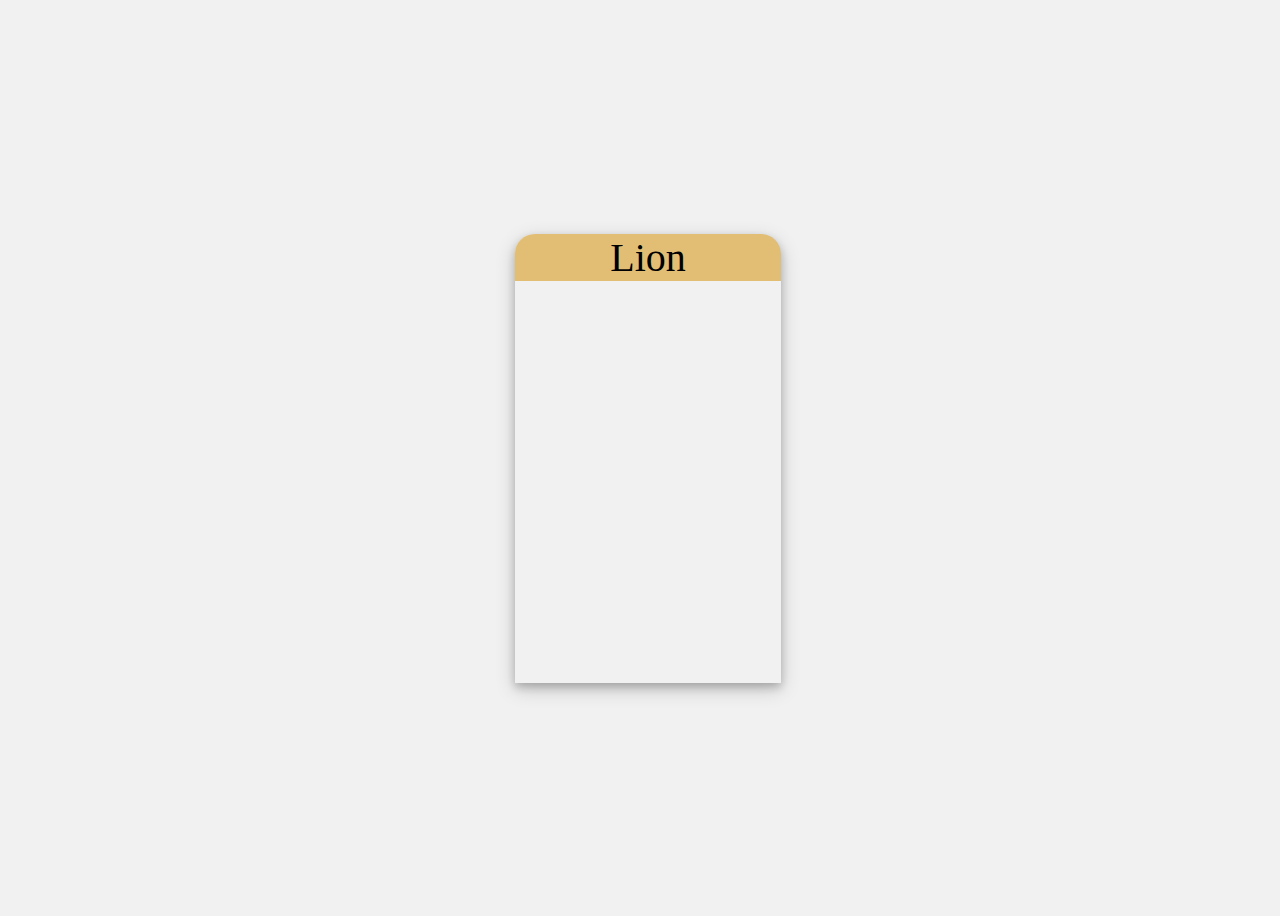
==== Task/Task 2/index.html @ 2f77d97c "Add files via upload" ====
<!DOCTYPE html>
<html lang="en">

<head>
    <meta charset="UTF-8">
    <meta http-equiv="X-UA-Compatible" content="IE=edge">
    <meta name="viewport" content="width=device-width, initial-scale=1.0">
    <title>Local font</title>
    <link rel="stylesheet" href="style.css">
</head>

<body>


    <div class="card">
        <div class="title">Lion</div>
        <img src="https://images.unsplash.com/photo-1534188753412-3e26d0d618d6?ixlib=rb-1.2.1&ixid=eyJhcHBfaWQiOjEyMDd9&auto=format&fit=crop&w=634&q=80"
            height="400px" alt="" />


        <p class="hovercontent">The lion (Panthera leo) is a large cat of the genus Panthera native to Africa and India.
            It has a muscular,
            broad-chested body; short, rounded head; round ears; and a hairy tuft at the end of its tail. It is sexually
            dimorphic; adult male lions are larger than females and have a prominent mane. It is a social species,
            forming groups called prides. A lion's pride consists of a few adult males, related females, and cubs.
            Groups of female lions usually hunt together, preying mostly on large ungulates. The lion is an apex and
            keystone predator; although some lions scavenge when opportunities occur and have been known to hunt humans,
            lions typically do not actively seek out and prey on humans.</p>
    </div>
</body>

</html>
---- Task/Task 2/style.css ----
@font-face {
    font-family: "Pacifico";
    src: url(font/Pacifico.ttf) format('truetype');
}

@font-face {
    font-family: "Andika";
    src: url(font/AndikaNewBasic-I.ttf) format('truetype');
}

body {
    display: flex;
    justify-content: center;
    align-items: center;
    width: 100vw;
    height: 100vh;
    background: #f1f1f1;
}

.card {
    height: 449px;
    width: 266.7px;
    background: #f1f1f1;
    border-radius: 20px 20px 0px 0px;
    box-shadow: 0 4px 8px 0 rgba(0, 0, 0, 0.2), 0 6px 20px 0 rgba(0, 0, 0, 0.19);
}



.title {
    font-size: 40px;
    text-align: center;
    background-color: rgba(215, 160, 42, 0.626);
    font-family: Pacifico;
    border-radius: 20px 20px 0px 0px;

}

.card:hover .hovercontent {
    opacity: 1;
    height: 100%;

}

.hovercontent {
    overflow-x: auto;
    font-family: "Andika", sans-serif;
    text-align: justify;
    font-size: 1.2em;
    opacity: 0;
    position: relative;
    top: -485px;
    background: #f1f1f1;
    color: rgb(16, 14, 14);
    width: 266.7px;
    height: 400px;
    transition: 0.8s ease;
    border-radius: 10px;
}

img {
    border-radius: 0px 0px 20px 20px;
}
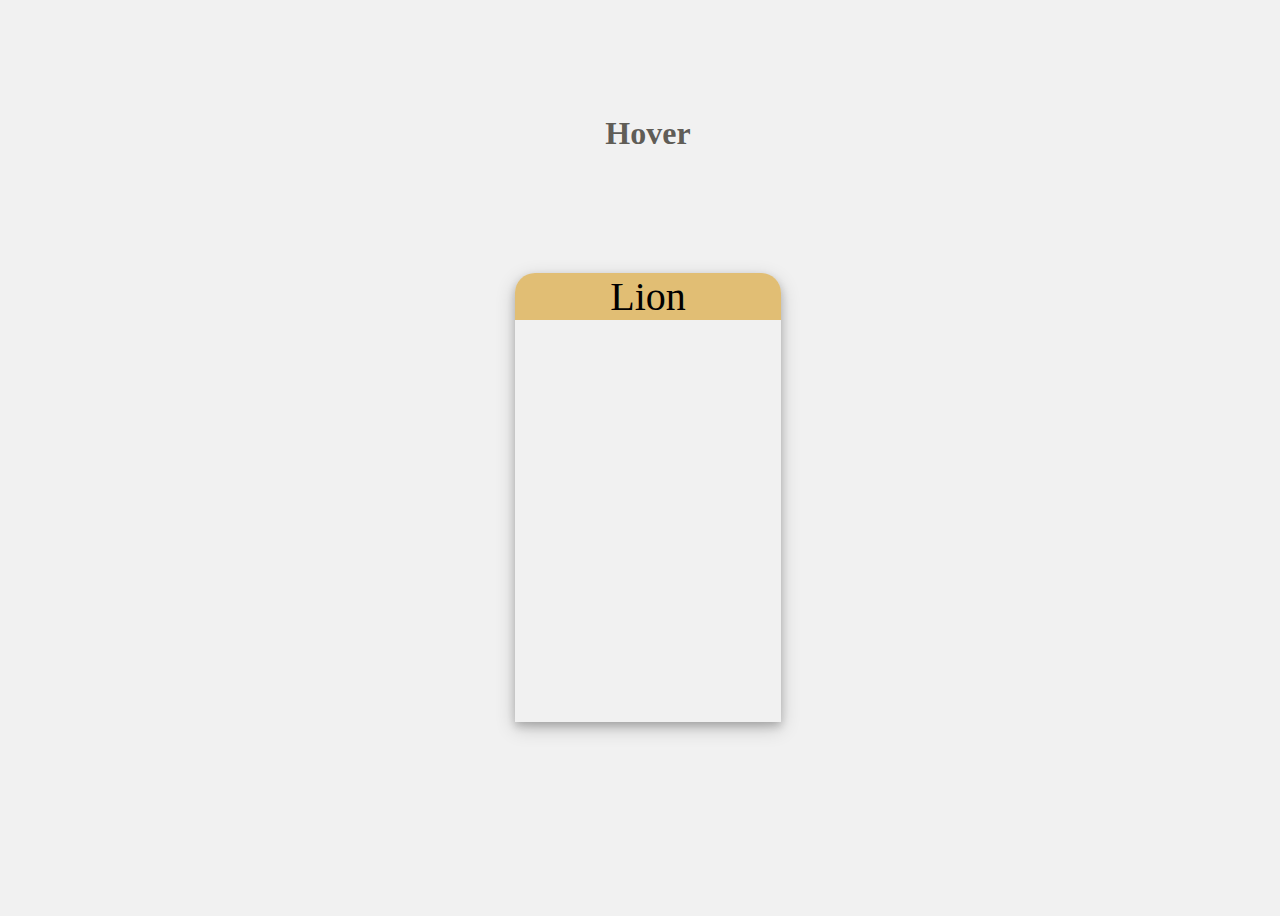
==== commit 5fe6302b: "Add files via upload" ====
--- a/Task/Task 2/index.html
+++ b/Task/Task 2/index.html
@@ -11,21 +11,23 @@
 
 <body>
 
+    <h1>Hover</h1>
+    <div class="card">
 
-    <div class="card">
         <div class="title">Lion</div>
         <img src="https://images.unsplash.com/photo-1534188753412-3e26d0d618d6?ixlib=rb-1.2.1&ixid=eyJhcHBfaWQiOjEyMDd9&auto=format&fit=crop&w=634&q=80"
             height="400px" alt="" />
 
 
-        <p class="hovercontent">The lion (Panthera leo) is a large cat of the genus Panthera native to Africa and India.
+        <h6 class="hovercontent">The lion (Panthera leo) is a large cat of the genus Panthera native to Africa and
+            India.
             It has a muscular,
             broad-chested body; short, rounded head; round ears; and a hairy tuft at the end of its tail. It is sexually
             dimorphic; adult male lions are larger than females and have a prominent mane. It is a social species,
             forming groups called prides. A lion's pride consists of a few adult males, related females, and cubs.
             Groups of female lions usually hunt together, preying mostly on large ungulates. The lion is an apex and
             keystone predator; although some lions scavenge when opportunities occur and have been known to hunt humans,
-            lions typically do not actively seek out and prey on humans.</p>
+            lions typically do not actively seek out and prey on humans.</h6>
     </div>
 </body>
 
--- a/Task/Task 2/style.css
+++ b/Task/Task 2/style.css
@@ -10,11 +10,13 @@
 
 body {
     display: flex;
+    flex-direction: column;
     justify-content: center;
     align-items: center;
     width: 100vw;
     height: 100vh;
     background: #f1f1f1;
+    overflow: hidden;
 }
 
 .card {
@@ -45,11 +47,12 @@
 .hovercontent {
     overflow-x: auto;
     font-family: "Andika", sans-serif;
+    font-weight: 600;
     text-align: justify;
     font-size: 1.2em;
     opacity: 0;
     position: relative;
-    top: -485px;
+    top: -510px;
     background: #f1f1f1;
     color: rgb(16, 14, 14);
     width: 266.7px;
@@ -60,4 +63,12 @@
 
 img {
     border-radius: 0px 0px 20px 20px;
+}
+
+h1 {
+    font-family: "Pacifico";
+    color: rgba(40, 36, 26, 0.733);
+    position: relative;
+    bottom: 100px;
+
 }